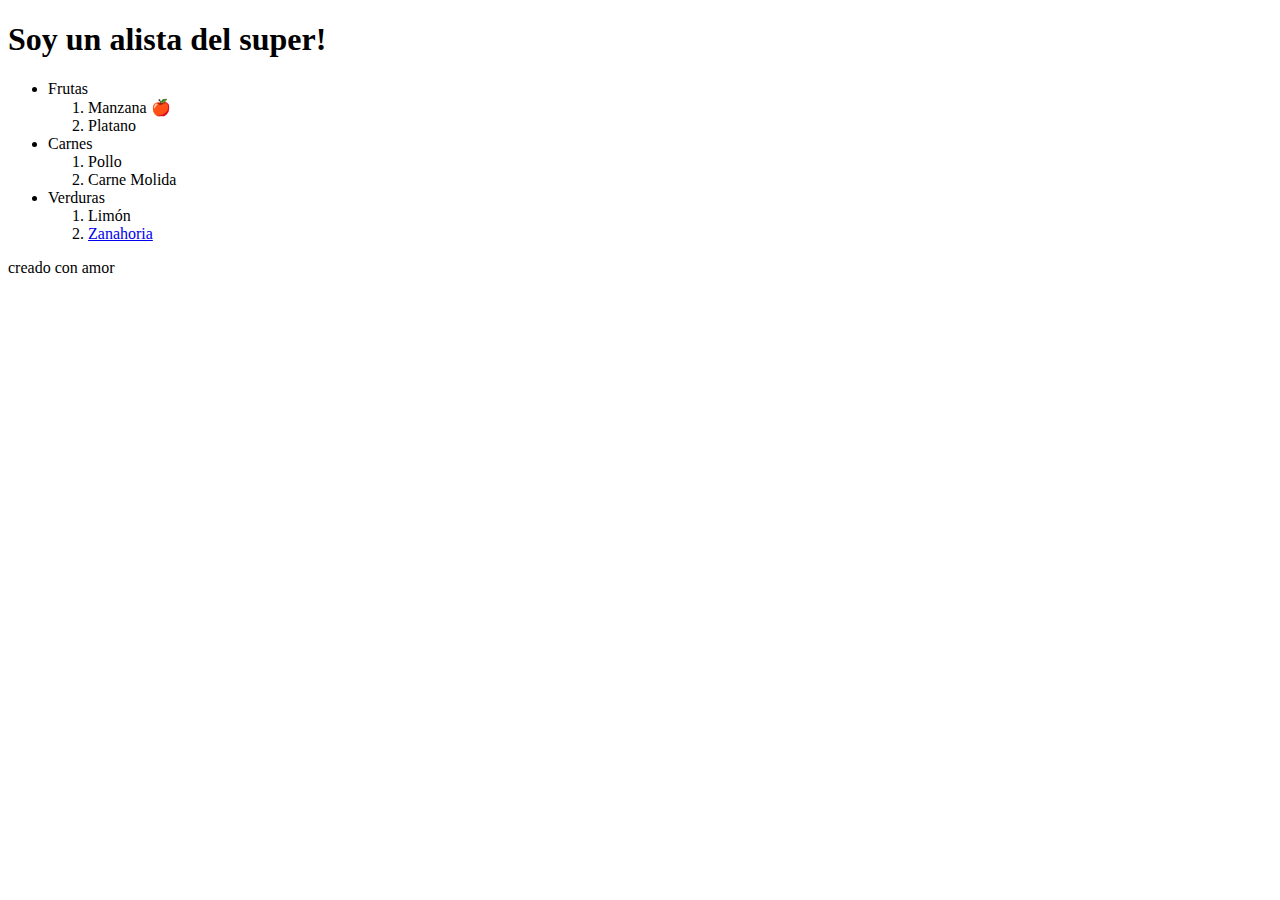
==== index.html @ d2b95794 "inicio curso html y css _ c2" ====
<!DOCTYPE html>
<html lang="es">
    <head>
        <meta charset="UTF-8"> <!-- Para caracteres especiales-->
        <meta name="description" content="Seguimiento a temperaturas" > <!--CEO descripcion de nuestra pagina-->
        <meta name="robots" content="index,follow"><!--Robos de pocisionamiento en navegadores-->
        <meta name="vieport" content="width=device-width, initial-scale=1.0"><!--Pagian response--> 
        <title>Seguimiento a temperaturas</title>
        <link rel="stylesheet" href="./css/style.css"> <!--Estilos de mi pagina-->
    </head>
    <body>
        <header> <!--cabecera de pagina-->
            <nav><!--menu de pagina--></nav> 
        </header>
        <main> <!--El área de contenido principal-->
            <section>
                <article>

                </article>
            </section>
            <h1>Soy un alista del super!</h1>
            <ul><!--Lista desordenada-->
                <li>Frutas</li> 
                    <ol><!--Lista Ordenada-->
                        <li>Manzana 🍎</li>
                        <li>Platano</li>
                    </ol>
                <li>Carnes</li>
                    <ol>
                        <li>Pollo</li>
                        <li>Carne Molida</li>
                    </ol>
                <li>Verduras</li>
                    <ol>
                        <li>Limón</li>
                        <li><a href="#">Zanahoria</a></li>
                    </ol>
            </ul>
            creado con amor
            
        </main>
        <footer><!--Pie de pagina--></footer>
        
        <!--Etiquetas de contanido
            <p>soy un parrafo</p>
            <h1>Soy un titulo</h1>
            <h2>Soy un titulo</h2>
            <h3>soy un titulo más</h3>
            <a href="#">Soy un link</a>
        -->

        
    </body>
</html>
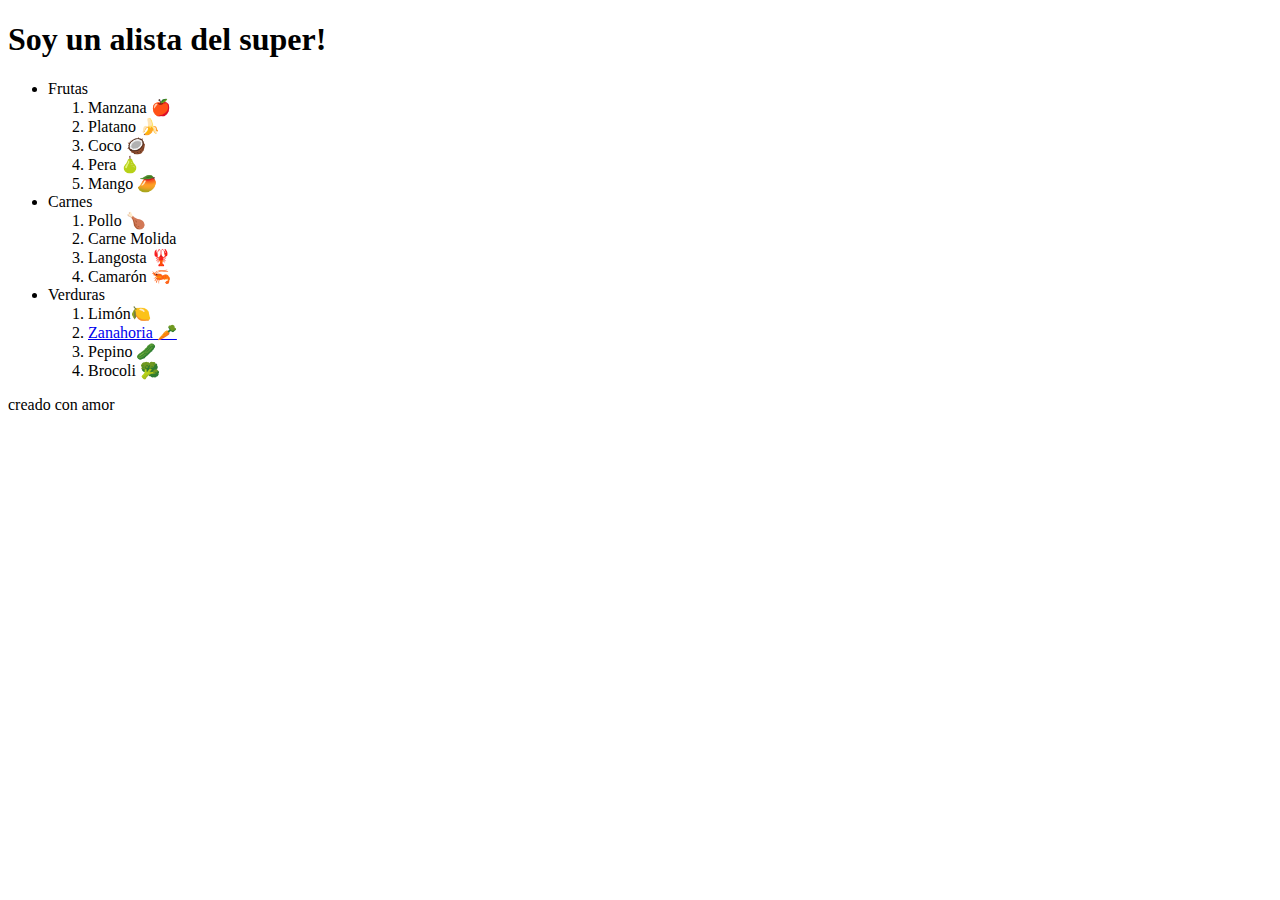
==== commit 15304019: "Lista de compras, con emojis" ====
--- a/index.html
+++ b/index.html
@@ -23,17 +23,24 @@
                 <li>Frutas</li> 
                     <ol><!--Lista Ordenada-->
                         <li>Manzana 🍎</li>
-                        <li>Platano</li>
+                        <li>Platano 🍌</li>
+                        <li>Coco 🥥</li>
+                        <li>Pera 🍐</li>
+                        <li>Mango 🥭</li>
                     </ol>
                 <li>Carnes</li>
                     <ol>
-                        <li>Pollo</li>
+                        <li>Pollo 🍗</li>
                         <li>Carne Molida</li>
+                        <li>Langosta 🦞</li>
+                        <li>Camarón 🦐</li>
                     </ol>
                 <li>Verduras</li>
                     <ol>
-                        <li>Limón</li>
-                        <li><a href="#">Zanahoria</a></li>
+                        <li>Limón🍋</li>
+                        <li><a href="#">Zanahoria 🥕</a></li>
+                        <li>Pepino 🥒</li>
+                        <li>Brocoli 🥦</li>
                     </ol>
             </ul>
             creado con amor
